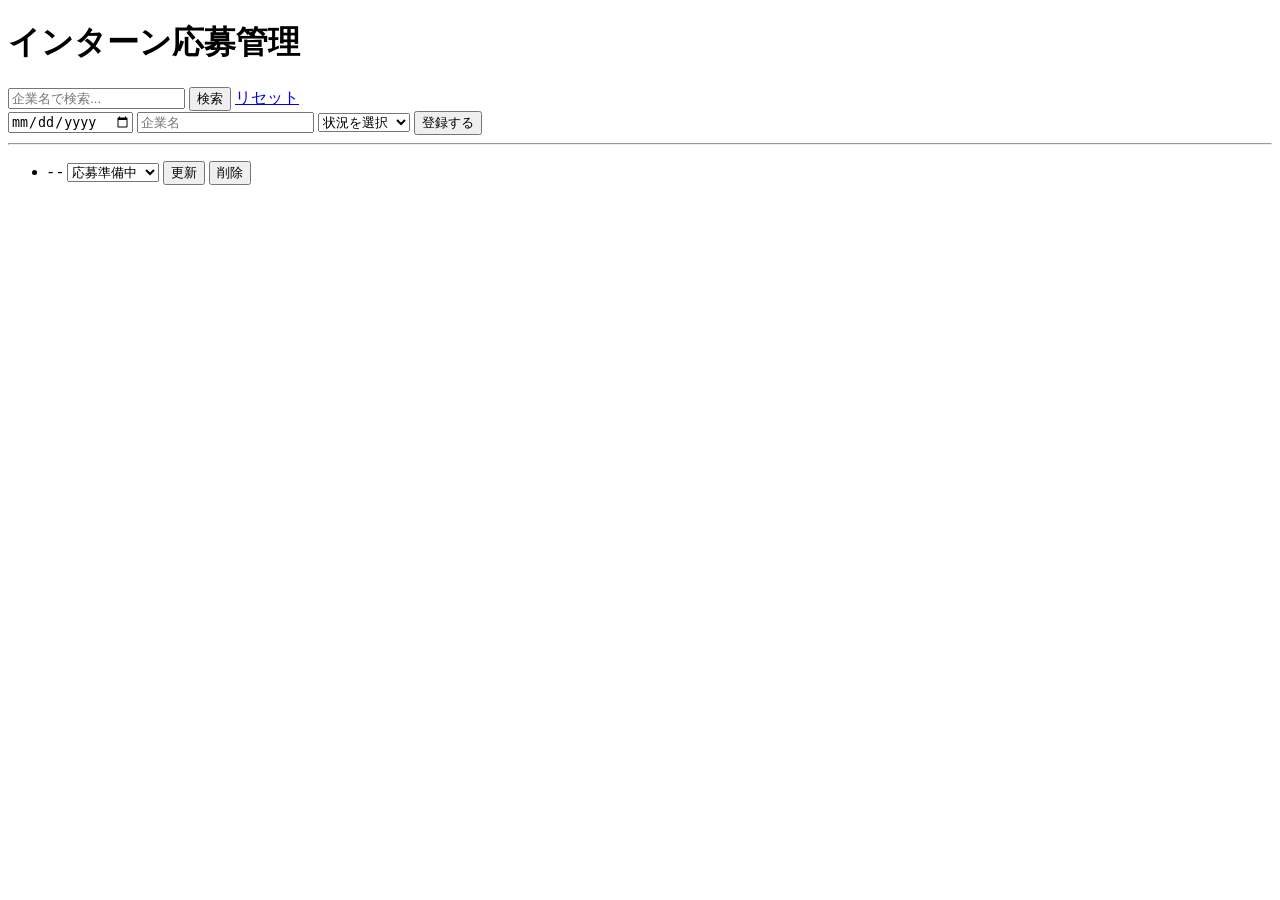
==== src/main/resources/templates/index.html @ b046cca3 "Fix: Remove duplicate update button" ====
<!DOCTYPE html>
<html xmlns:th="http://www.thymeleaf.org">

<head>
    <meta charset="UTF-8">
    <title>就活管理ダッシュボード</title>
    <link rel="stylesheet" th:href="@{/style.css}">
</head>

<body>
    <h1>インターン応募管理</h1>

    <div class="search-container">
        <form action="/" method="get">
            <input type="text" name="keyword" placeholder="企業名で検索...">
            <button type="submit">検索</button>
            <a href="/">リセット</a>
        </form>
    </div>

    <form action="/add" method="post">
        <input type="date" name="deadline" required>
        <input type="text" name="companyName" placeholder="企業名" required>
        <select name="status" required>
            <option value="" disabled selected>状況を選択</option>
            <option value="応募準備中">応募準備中</option>
            <option value="ES提出済み">ES提出済み</option>
            <option value="面接待ち">面接待ち</option>
            <option value="結果待ち">結果待ち</option>
            <option value="お見送り">お見送り</option>
        </select>
        <button type="submit">登録する</button>
    </form>

    <hr>

    <ul>
        <li th:each="job : ${jobs}">
            <span th:text="${job.deadline}"></span> -
            <strong th:text="${job.companyName}"></strong> -
            <span th:text="${job.status}"
                th:classappend="${job.status == '面接待ち' ? 'status-green' : (job.status == 'ES提出済み' ? 'status-blue' : 'status-default')}">
            </span>

            <form action="/update" method="post" style="display:inline;">
                <input type="hidden" name="id" th:value="${job.id}">


                <select name="status" required>
                    <option value="応募準備中">応募準備中</option>
                    <option value="ES提出済み">ES提出済み</option>
                    <option value="面接待ち">面接待ち</option>
                    <option value="結果待ち">結果待ち</option>
                    <option value="お見送り">お見送り</option>
                </select>


                <button type="submit">更新</button>
            </form>

            <form action="/delete" method="post" style="display:inline;">
                <input type="hidden" name="id" th:value="${job.id}">
                <button type="submit" onclick="return confirm('消しますか？')">削除</button>
            </form>
        </li>
    </ul>
</body>

</html>
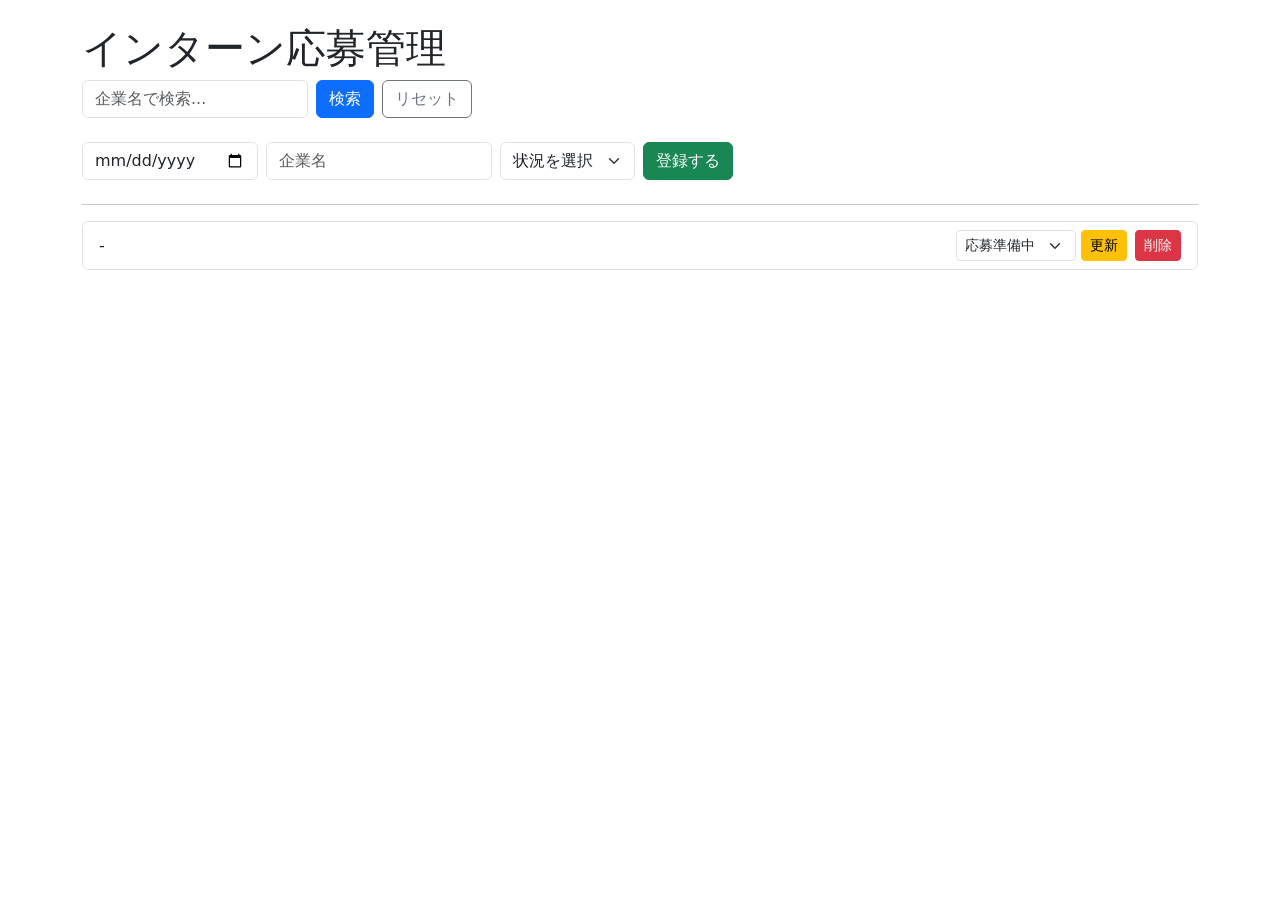
==== commit 8c2785d5: "ui: Bootstrapを導入してボタンの色彩ルールを統一し、ヒューマンエラーを防ぐ設計に改善" ====
--- a/src/main/resources/templates/index.html
+++ b/src/main/resources/templates/index.html
@@ -5,65 +5,68 @@
     <meta charset="UTF-8">
     <title>就活管理ダッシュボード</title>
     <link rel="stylesheet" th:href="@{/style.css}">
+    <link href="https://cdn.jsdelivr.net/npm/bootstrap@5.3.0/dist/css/bootstrap.min.css" rel="stylesheet">
 </head>
 
 <body>
-    <h1>インターン応募管理</h1>
+    <div class="container mt-4"> <h1>インターン応募管理</h1>
 
-    <div class="search-container">
-        <form action="/" method="get">
-            <input type="text" name="keyword" placeholder="企業名で検索...">
-            <button type="submit">検索</button>
-            <a href="/">リセット</a>
+        <div class="search-container mb-4">
+            <form action="/" method="get" class="d-flex gap-2 align-items-center">
+                <input type="text" name="keyword" class="form-control w-auto" placeholder="企業名で検索...">
+                <button type="submit" class="btn btn-primary">検索</button>
+                <a href="/" class="btn btn-outline-secondary">リセット</a>
+            </form>
+        </div>
+
+        <form action="/add" method="post" class="d-flex gap-2 mb-4 align-items-center">
+            <input type="date" name="deadline" class="form-control w-auto" required>
+            <input type="text" name="companyName" class="form-control w-auto" placeholder="企業名" required>
+            <select name="status" class="form-select w-auto" required>
+                <option value="" disabled selected>状況を選択</option>
+                <option value="応募準備中">応募準備中</option>
+                <option value="ES提出済み">ES提出済み</option>
+                <option value="面接待ち">面接待ち</option>
+                <option value="結果待ち">結果待ち</option>
+                <option value="お見送り">お見送り</option>
+            </select>
+            <button type="submit" class="btn btn-success">登録する</button>
         </form>
+
+        <hr>
+
+        <ul class="list-group"> <li th:each="job : ${jobs}" class="list-group-item d-flex justify-content-between align-items-center">
+                <div>
+                    <span th:text="${job.deadline}"></span> -
+                    <strong th:text="${job.companyName}"></strong>
+                    
+                    <span class="badge ms-2"
+                          th:text="${job.status}"
+                          th:classappend="${job.status == '面接待ち' ? 'text-bg-success' : (job.status == 'ES提出済み' ? 'text-bg-primary' : (job.status == 'お見送り' ? 'text-bg-dark' : 'text-bg-secondary'))}">
+                    </span>
+                </div>
+
+                <div class="d-flex gap-2">
+                    <form action="/update" method="post" style="display:inline;">
+                        <input type="hidden" name="id" th:value="${job.id}">
+                        <select name="status" class="form-select form-select-sm d-inline w-auto" required>
+                            <option value="応募準備中">応募準備中</option>
+                            <option value="ES提出済み">ES提出済み</option>
+                            <option value="面接待ち">面接待ち</option>
+                            <option value="結果待ち">結果待ち</option>
+                            <option value="お見送り">お見送り</option>
+                        </select>
+                        <button type="submit" class="btn btn-warning btn-sm">更新</button>
+                    </form>
+
+                    <form action="/delete" method="post" style="display:inline;">
+                        <input type="hidden" name="id" th:value="${job.id}">
+                        <button type="submit" class="btn btn-danger btn-sm" onclick="return confirm('消しますか？')">削除</button>
+                    </form>
+                </div>
+            </li>
+        </ul>
     </div>
-
-    <form action="/add" method="post">
-        <input type="date" name="deadline" required>
-        <input type="text" name="companyName" placeholder="企業名" required>
-        <select name="status" required>
-            <option value="" disabled selected>状況を選択</option>
-            <option value="応募準備中">応募準備中</option>
-            <option value="ES提出済み">ES提出済み</option>
-            <option value="面接待ち">面接待ち</option>
-            <option value="結果待ち">結果待ち</option>
-            <option value="お見送り">お見送り</option>
-        </select>
-        <button type="submit">登録する</button>
-    </form>
-
-    <hr>
-
-    <ul>
-        <li th:each="job : ${jobs}">
-            <span th:text="${job.deadline}"></span> -
-            <strong th:text="${job.companyName}"></strong> -
-            <span th:text="${job.status}"
-                th:classappend="${job.status == '面接待ち' ? 'status-green' : (job.status == 'ES提出済み' ? 'status-blue' : 'status-default')}">
-            </span>
-
-            <form action="/update" method="post" style="display:inline;">
-                <input type="hidden" name="id" th:value="${job.id}">
-
-
-                <select name="status" required>
-                    <option value="応募準備中">応募準備中</option>
-                    <option value="ES提出済み">ES提出済み</option>
-                    <option value="面接待ち">面接待ち</option>
-                    <option value="結果待ち">結果待ち</option>
-                    <option value="お見送り">お見送り</option>
-                </select>
-
-
-                <button type="submit">更新</button>
-            </form>
-
-            <form action="/delete" method="post" style="display:inline;">
-                <input type="hidden" name="id" th:value="${job.id}">
-                <button type="submit" onclick="return confirm('消しますか？')">削除</button>
-            </form>
-        </li>
-    </ul>
 </body>
 
 </html>
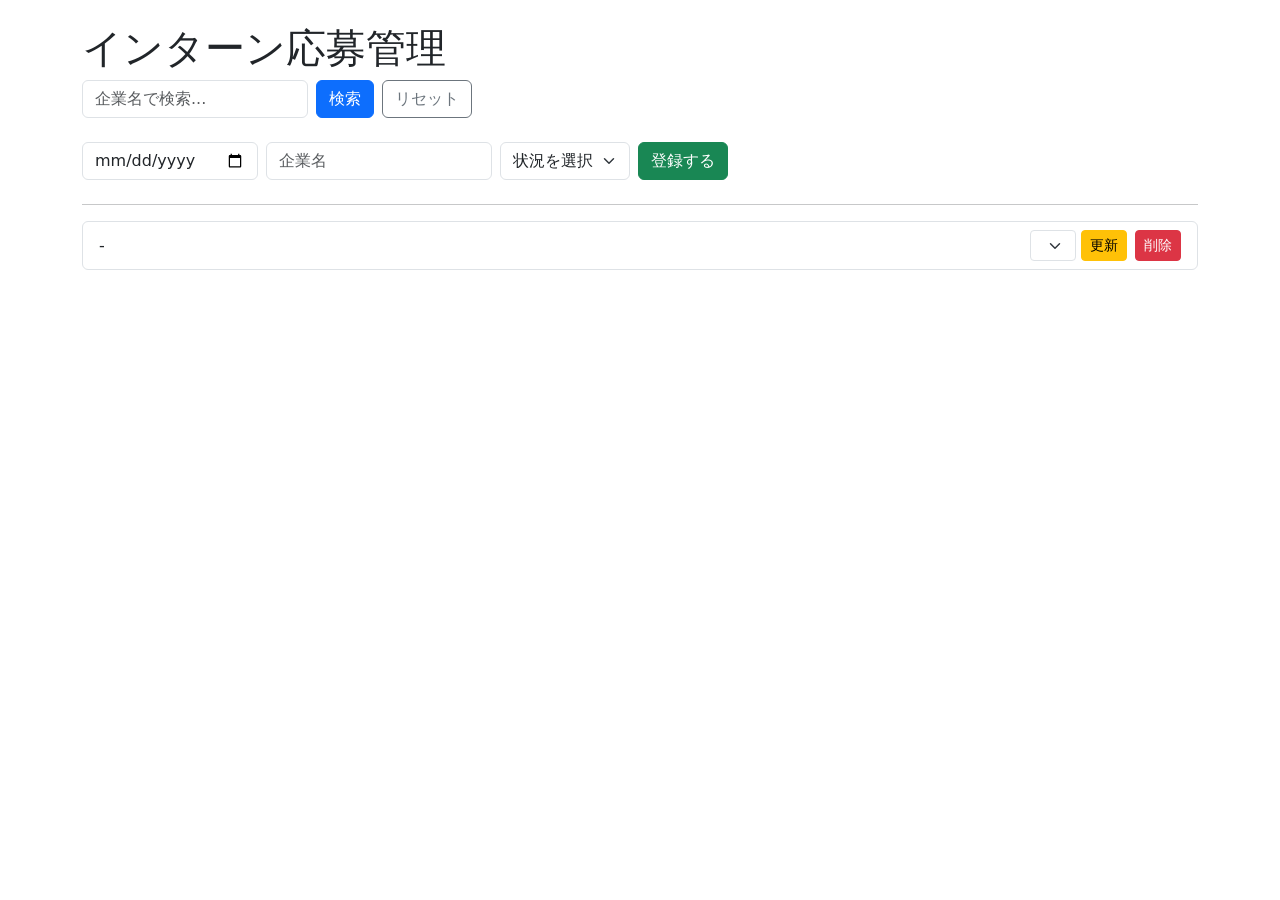
==== commit f64c67c1: "refactor: ステータス管理をStringからEnumに変更し、UIにも反映" ====
--- a/src/main/resources/templates/index.html
+++ b/src/main/resources/templates/index.html
@@ -24,25 +24,25 @@
             <input type="text" name="companyName" class="form-control w-auto" placeholder="企業名" required>
             <select name="status" class="form-select w-auto" required>
                 <option value="" disabled selected>状況を選択</option>
-                <option value="応募準備中">応募準備中</option>
-                <option value="ES提出済み">ES提出済み</option>
-                <option value="面接待ち">面接待ち</option>
-                <option value="結果待ち">結果待ち</option>
-                <option value="お見送り">お見送り</option>
+                <option th:each="s : ${T(com.example.job_management.JobStatus).values()}"
+                        th:value="${s.name()}"
+                        th:text="${s.displayName}">
+                </option>
             </select>
             <button type="submit" class="btn btn-success">登録する</button>
         </form>
 
         <hr>
 
-        <ul class="list-group"> <li th:each="job : ${jobs}" class="list-group-item d-flex justify-content-between align-items-center">
+        <ul class="list-group"> 
+            <li th:each="job : ${jobs}" class="list-group-item d-flex justify-content-between align-items-center">
                 <div>
                     <span th:text="${job.deadline}"></span> -
                     <strong th:text="${job.companyName}"></strong>
                     
                     <span class="badge ms-2"
-                          th:text="${job.status}"
-                          th:classappend="${job.status == '面接待ち' ? 'text-bg-success' : (job.status == 'ES提出済み' ? 'text-bg-primary' : (job.status == 'お見送り' ? 'text-bg-dark' : 'text-bg-secondary'))}">
+                          th:text="${job.status.displayName}"
+                          th:classappend="${job.status != null and job.status.name() == 'INTERVIEW' ? 'text-bg-success' : (job.status != null and job.status.name() == 'APPLIED' ? 'text-bg-primary' : (job.status != null and job.status.name() == 'REJECTED' ? 'text-bg-dark' : 'text-bg-secondary'))}">
                     </span>
                 </div>
 
@@ -50,11 +50,11 @@
                     <form action="/update" method="post" style="display:inline;">
                         <input type="hidden" name="id" th:value="${job.id}">
                         <select name="status" class="form-select form-select-sm d-inline w-auto" required>
-                            <option value="応募準備中">応募準備中</option>
-                            <option value="ES提出済み">ES提出済み</option>
-                            <option value="面接待ち">面接待ち</option>
-                            <option value="結果待ち">結果待ち</option>
-                            <option value="お見送り">お見送り</option>
+                            <option th:each="s : ${T(com.example.job_management.JobStatus).values()}"
+                                    th:value="${s.name()}"
+                                    th:text="${s.displayName}"
+                                    th:selected="${s == job.status}">
+                            </option>
                         </select>
                         <button type="submit" class="btn btn-warning btn-sm">更新</button>
                     </form>
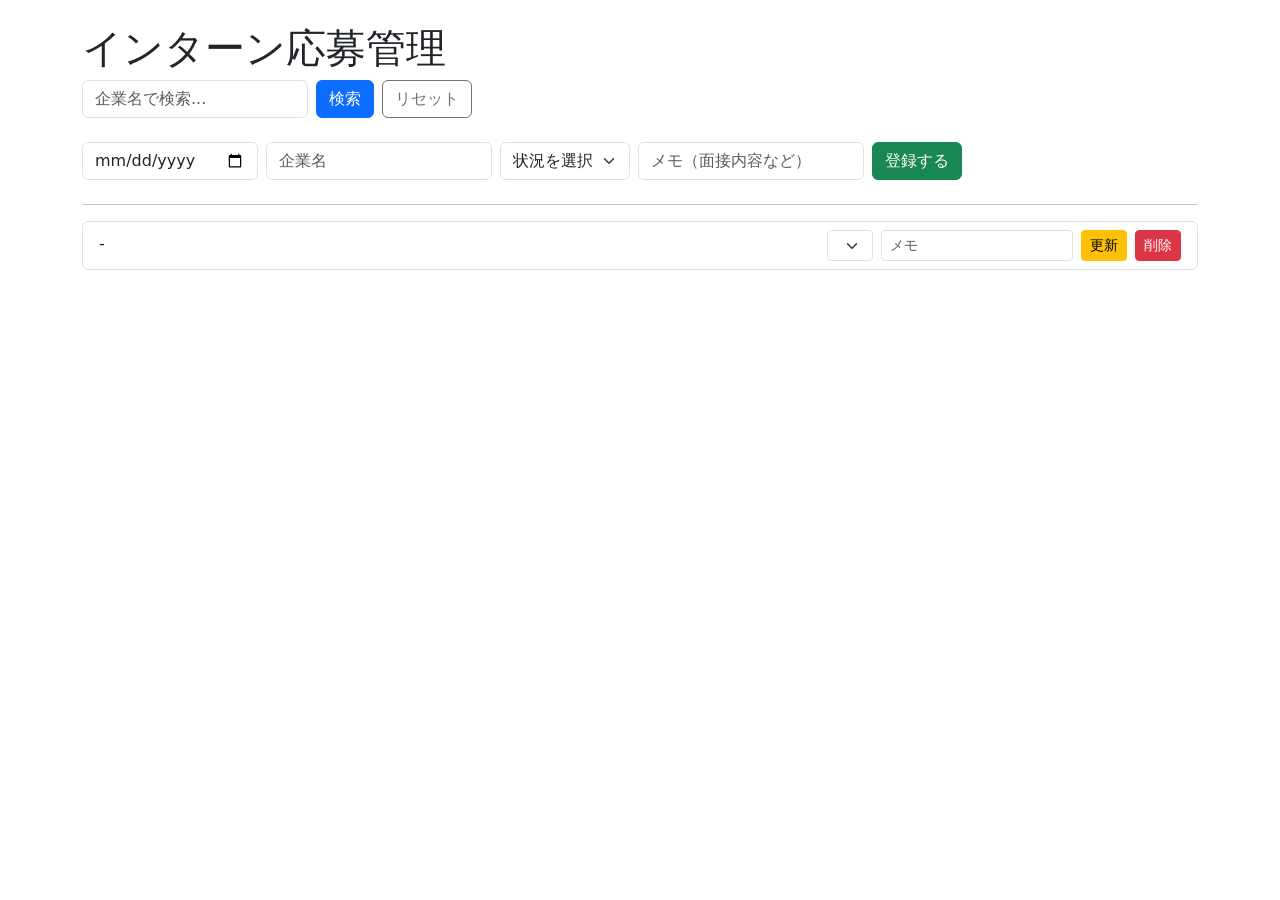
==== commit f6f79301: "feat: 各応募ごとに情報を残せるメモ機能を追加" ====
--- a/src/main/resources/templates/index.html
+++ b/src/main/resources/templates/index.html
@@ -29,6 +29,7 @@
                         th:text="${s.displayName}">
                 </option>
             </select>
+            <input type="text" name="memo" class="form-control w-auto" placeholder="メモ（面接内容など）">
             <button type="submit" class="btn btn-success">登録する</button>
         </form>
 
@@ -44,10 +45,14 @@
                           th:text="${job.status.displayName}"
                           th:classappend="${job.status != null and job.status.name() == 'INTERVIEW' ? 'text-bg-success' : (job.status != null and job.status.name() == 'APPLIED' ? 'text-bg-primary' : (job.status != null and job.status.name() == 'REJECTED' ? 'text-bg-dark' : 'text-bg-secondary'))}">
                     </span>
+                    
+                    <div th:if="${job.memo != null and !job.memo.isEmpty()}" class="mt-1 text-muted small">
+                        <span th:text="${job.memo}"></span>
+                    </div>
                 </div>
 
-                <div class="d-flex gap-2">
-                    <form action="/update" method="post" style="display:inline;">
+                <div class="d-flex gap-2 align-items-center">
+                    <form action="/update" method="post" class="d-flex gap-2 align-items-center" style="display:inline;">
                         <input type="hidden" name="id" th:value="${job.id}">
                         <select name="status" class="form-select form-select-sm d-inline w-auto" required>
                             <option th:each="s : ${T(com.example.job_management.JobStatus).values()}"
@@ -56,6 +61,7 @@
                                     th:selected="${s == job.status}">
                             </option>
                         </select>
+                        <input type="text" name="memo" class="form-control form-control-sm d-inline w-auto" placeholder="メモ" th:value="${job.memo}">
                         <button type="submit" class="btn btn-warning btn-sm">更新</button>
                     </form>
 
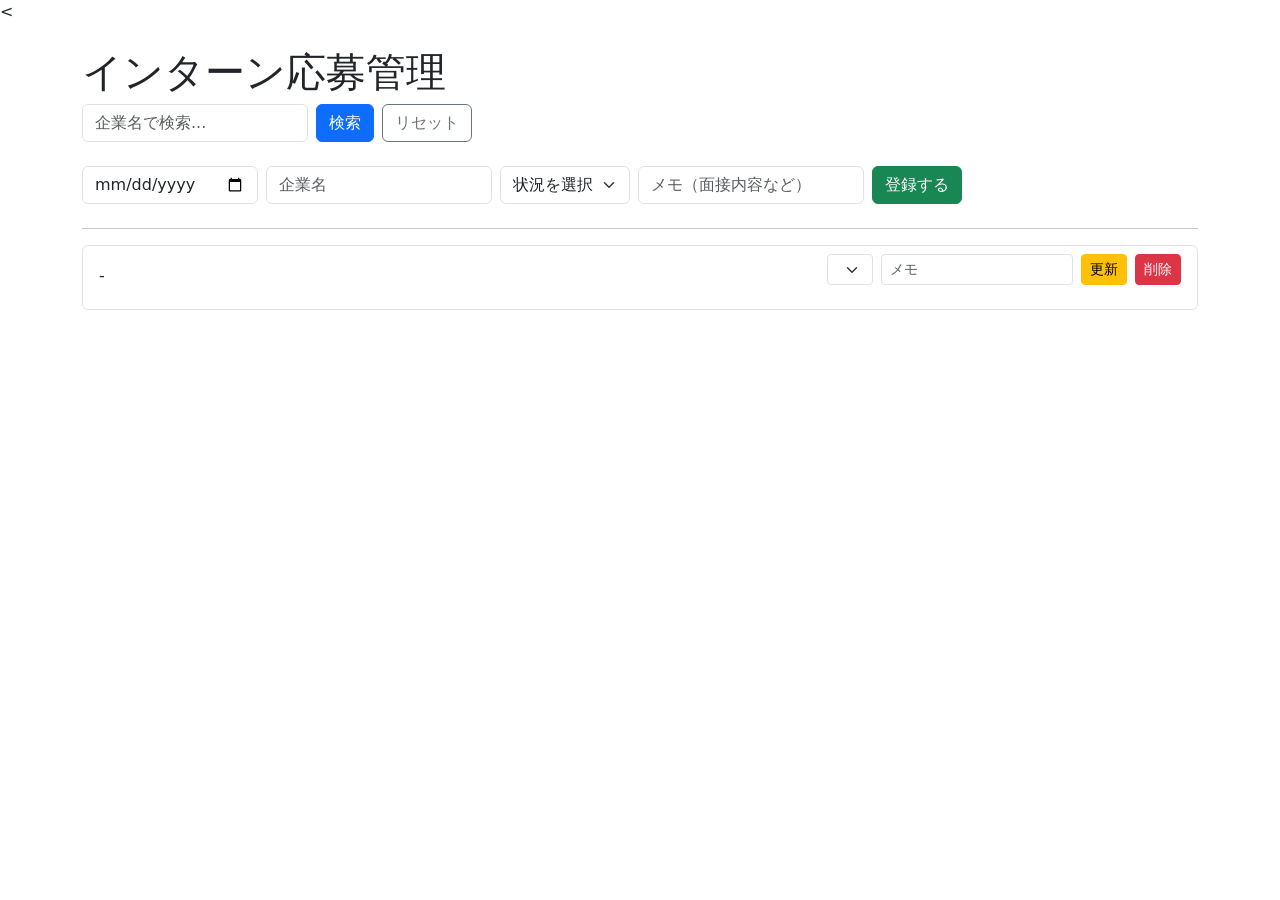
==== commit 2f160339: "refactor: 画面のステータス表示をDBマスターとMap連携に修正（条件分岐のスリム化）" ====
--- a/src/main/resources/templates/index.html
+++ b/src/main/resources/templates/index.html
@@ -1,4 +1,4 @@
-<!DOCTYPE html>
+<<!DOCTYPE html>
 <html xmlns:th="http://www.thymeleaf.org">
 
 <head>
@@ -22,13 +22,15 @@
         <form action="/add" method="post" class="d-flex gap-2 mb-4 align-items-center">
             <input type="date" name="deadline" class="form-control w-auto" required>
             <input type="text" name="companyName" class="form-control w-auto" placeholder="企業名" required>
+            
             <select name="status" class="form-select w-auto" required>
                 <option value="" disabled selected>状況を選択</option>
-                <option th:each="s : ${T(com.example.job_management.JobStatus).values()}"
-                        th:value="${s.name()}"
-                        th:text="${s.displayName}">
+                <option th:each="s : ${statuses}"
+                        th:value="${s.code}"
+                        th:text="${s.name}">
                 </option>
             </select>
+            
             <input type="text" name="memo" class="form-control w-auto" placeholder="メモ（面接内容など）">
             <button type="submit" class="btn btn-success">登録する</button>
         </form>
@@ -42,8 +44,9 @@
                     <strong th:text="${job.companyName}"></strong>
                     
                     <span class="badge ms-2"
-                          th:text="${job.status.displayName}"
-                          th:classappend="${job.status != null and job.status.name() == 'INTERVIEW' ? 'text-bg-success' : (job.status != null and job.status.name() == 'APPLIED' ? 'text-bg-primary' : (job.status != null and job.status.name() == 'REJECTED' ? 'text-bg-dark' : 'text-bg-secondary'))}">
+                          th:if="${job.status != null}"
+                          th:text="${job.status.name}"
+                          th:classappend="${statusClassMap[job.status.code]}">
                     </span>
                     
                     <div th:if="${job.memo != null and !job.memo.isEmpty()}" class="mt-1 text-muted small">
@@ -54,13 +57,15 @@
                 <div class="d-flex gap-2 align-items-center">
                     <form action="/update" method="post" class="d-flex gap-2 align-items-center" style="display:inline;">
                         <input type="hidden" name="id" th:value="${job.id}">
+                        
                         <select name="status" class="form-select form-select-sm d-inline w-auto" required>
-                            <option th:each="s : ${T(com.example.job_management.JobStatus).values()}"
-                                    th:value="${s.name()}"
-                                    th:text="${s.displayName}"
-                                    th:selected="${s == job.status}">
+                            <option th:each="s : ${statuses}"
+                                    th:value="${s.code}"
+                                    th:text="${s.name}"
+                                    th:selected="${job.status != null and s.code == job.status.code}">
                             </option>
                         </select>
+                        
                         <input type="text" name="memo" class="form-control form-control-sm d-inline w-auto" placeholder="メモ" th:value="${job.memo}">
                         <button type="submit" class="btn btn-warning btn-sm">更新</button>
                     </form>
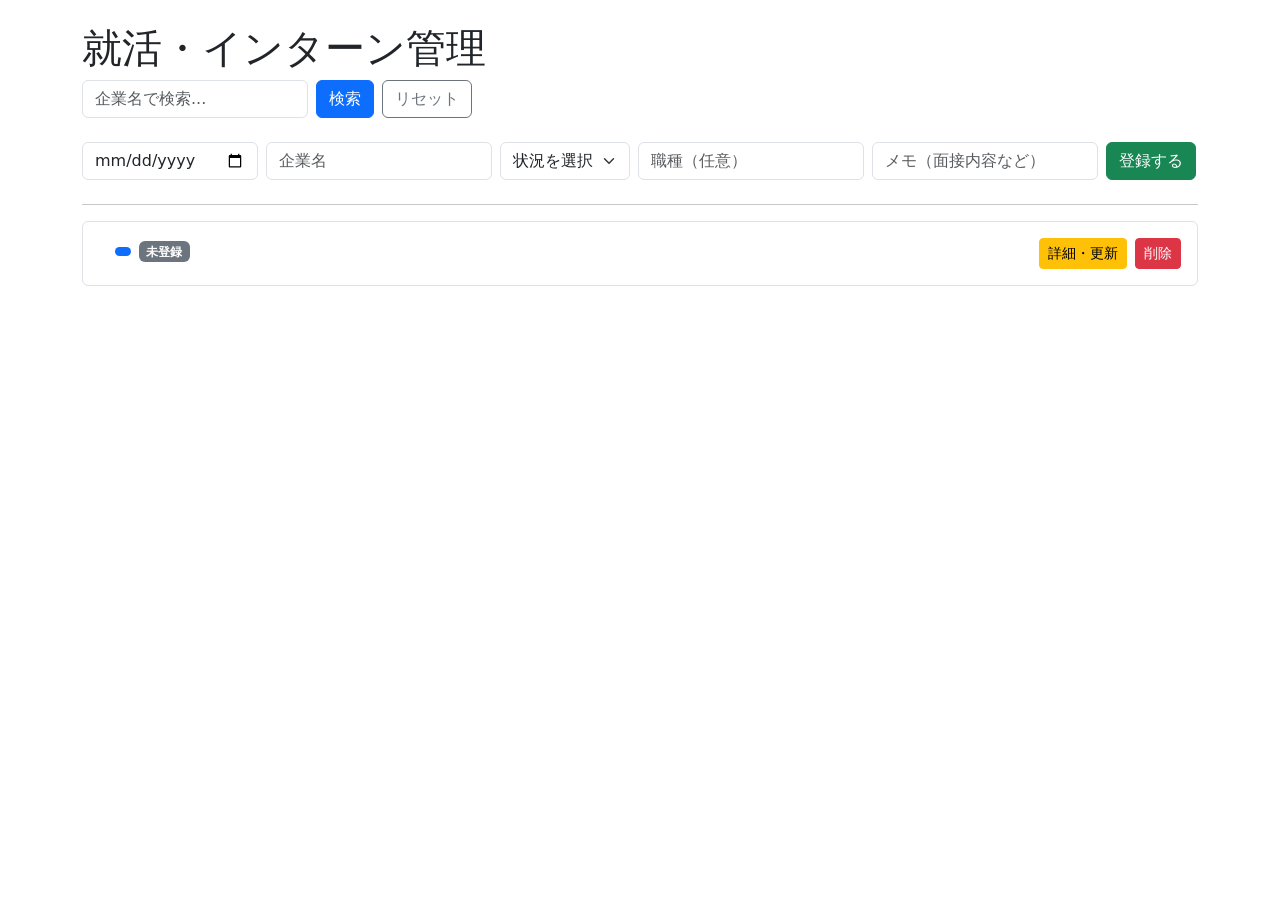
==== commit b459c55d: "DB設計とアーキテクチャをフルリファクタリング - 企業・選考履歴の1対多設計に移行（ステータス遷移履歴を保持） - CategoryGroup/Categoryによる汎用マスターテーブル設計を導入 " ====
--- a/src/main/resources/templates/index.html
+++ b/src/main/resources/templates/index.html
@@ -1,78 +1,87 @@
-<<!DOCTYPE html>
+<!DOCTYPE html>
 <html xmlns:th="http://www.thymeleaf.org">
 
 <head>
     <meta charset="UTF-8">
-    <title>就活管理ダッシュボード</title>
+    <title>就活・インターン管理ダッシュボード</title>
     <link rel="stylesheet" th:href="@{/style.css}">
     <link href="https://cdn.jsdelivr.net/npm/bootstrap@5.3.0/dist/css/bootstrap.min.css" rel="stylesheet">
 </head>
 
 <body>
-    <div class="container mt-4"> <h1>インターン応募管理</h1>
+    <div class="container mt-4">
+        <h1>就活・インターン管理</h1>
 
-        <div class="search-container mb-4">
+        <!-- 検索 + ステータスサマリー -->
+        <div class="d-flex justify-content-between align-items-center mb-4 flex-wrap gap-2">
             <form action="/" method="get" class="d-flex gap-2 align-items-center">
                 <input type="text" name="keyword" class="form-control w-auto" placeholder="企業名で検索...">
                 <button type="submit" class="btn btn-primary">検索</button>
                 <a href="/" class="btn btn-outline-secondary">リセット</a>
             </form>
+            <div class="d-flex gap-2 flex-wrap">
+                <span th:each="s : ${selectionStatuses}"
+                      class="badge rounded-pill fs-6 fw-normal"
+                      th:classappend="${(statusSummary[s.categoryName] ?: 0) > 0 ? ' text-bg-primary' : ' text-bg-light text-muted border'}"
+                      th:text="${s.categoryName + ' ' + (statusSummary[s.categoryName] ?: 0)}">
+                </span>
+            </div>
         </div>
 
-        <form action="/add" method="post" class="d-flex gap-2 mb-4 align-items-center">
-            <input type="date" name="deadline" class="form-control w-auto" required>
-            <input type="text" name="companyName" class="form-control w-auto" placeholder="企業名" required>
-            
-            <select name="status" class="form-select w-auto" required>
-                <option value="" disabled selected>状況を選択</option>
-                <option th:each="s : ${statuses}"
-                        th:value="${s.code}"
-                        th:text="${s.name}">
+        <!-- 企業登録フォーム -->
+        <form action="/company/add" method="post" class="d-flex gap-2 mb-4 align-items-center flex-wrap">
+            <input type="date" name="eventDate" class="form-control w-auto">
+            <input type="text" name="name" class="form-control w-auto" placeholder="企業名" required>
+            <select name="statusCategoryId" class="form-select w-auto">
+                <option value="">状況を選択</option>
+                <option th:each="s : ${selectionStatuses}"
+                        th:value="${s.id}"
+                        th:text="${s.categoryName}">
                 </option>
             </select>
-            
+            <input type="text" name="jobType" class="form-control w-auto" placeholder="職種（任意）">
             <input type="text" name="memo" class="form-control w-auto" placeholder="メモ（面接内容など）">
             <button type="submit" class="btn btn-success">登録する</button>
         </form>
 
         <hr>
 
-        <ul class="list-group"> 
-            <li th:each="job : ${jobs}" class="list-group-item d-flex justify-content-between align-items-center">
+        <!-- 企業一覧 -->
+        <ul class="list-group">
+            <li th:each="company : ${companies}"
+                class="list-group-item d-flex justify-content-between align-items-center py-3">
                 <div>
-                    <span th:text="${job.deadline}"></span> -
-                    <strong th:text="${job.companyName}"></strong>
-                    
-                    <span class="badge ms-2"
-                          th:if="${job.status != null}"
-                          th:text="${job.status.name}"
-                          th:classappend="${statusClassMap[job.status.code]}">
-                    </span>
-                    
-                    <div th:if="${job.memo != null and !job.memo.isEmpty()}" class="mt-1 text-muted small">
-                        <span th:text="${job.memo}"></span>
+                    <!-- メイン情報（目立たせる） -->
+                    <div class="d-flex align-items-center gap-2 mb-1">
+                        <span class="text-muted small"
+                              th:text="${!#lists.isEmpty(company.selectionHistories) ? company.selectionHistories[0].eventDate : '-'}">
+                        </span>
+                        <strong class="fs-5" th:text="${company.name}"></strong>
+                        <span class="badge text-bg-primary"
+                              th:if="${!#lists.isEmpty(company.selectionHistories)}"
+                              th:text="${company.selectionHistories[0].status.categoryName}">
+                        </span>
+                        <span class="badge text-bg-secondary"
+                              th:if="${#lists.isEmpty(company.selectionHistories)}">未登録</span>
+                    </div>
+                    <!-- サブ情報（少し見やすく） -->
+                    <div class="d-flex gap-3 small text-secondary">
+                        <span th:if="${company.jobType != null and !company.jobType.isEmpty()}"
+                              th:text="'職種：' + ${company.jobType}"></span>
+                        <span th:if="${company.industry != null and !company.industry.isEmpty()}"
+                              th:text="'業界：' + ${company.industry}"></span>
+                        <span th:if="${company.memo != null and !company.memo.isEmpty()}"
+                              th:text="${company.memo}"></span>
                     </div>
                 </div>
 
                 <div class="d-flex gap-2 align-items-center">
-                    <form action="/update" method="post" class="d-flex gap-2 align-items-center" style="display:inline;">
-                        <input type="hidden" name="id" th:value="${job.id}">
-                        
-                        <select name="status" class="form-select form-select-sm d-inline w-auto" required>
-                            <option th:each="s : ${statuses}"
-                                    th:value="${s.code}"
-                                    th:text="${s.name}"
-                                    th:selected="${job.status != null and s.code == job.status.code}">
-                            </option>
-                        </select>
-                        
-                        <input type="text" name="memo" class="form-control form-control-sm d-inline w-auto" placeholder="メモ" th:value="${job.memo}">
-                        <button type="submit" class="btn btn-warning btn-sm">更新</button>
-                    </form>
-
-                    <form action="/delete" method="post" style="display:inline;">
-                        <input type="hidden" name="id" th:value="${job.id}">
-                        <button type="submit" class="btn btn-danger btn-sm" onclick="return confirm('消しますか？')">削除</button>
+                    <a th:href="@{/company/{id}(id=${company.id})}"
+                       class="btn btn-warning btn-sm">詳細・更新</a>
+                    <form action="/company/delete" method="post">
+                        <input type="hidden" name="id" th:value="${company.id}">
+                        <button type="submit" class="btn btn-danger btn-sm"
+                                onclick="return confirm('削除しますか？')">削除</button>
                     </form>
                 </div>
             </li>
@@ -80,4 +89,4 @@
     </div>
 </body>
 
-</html>+</html>
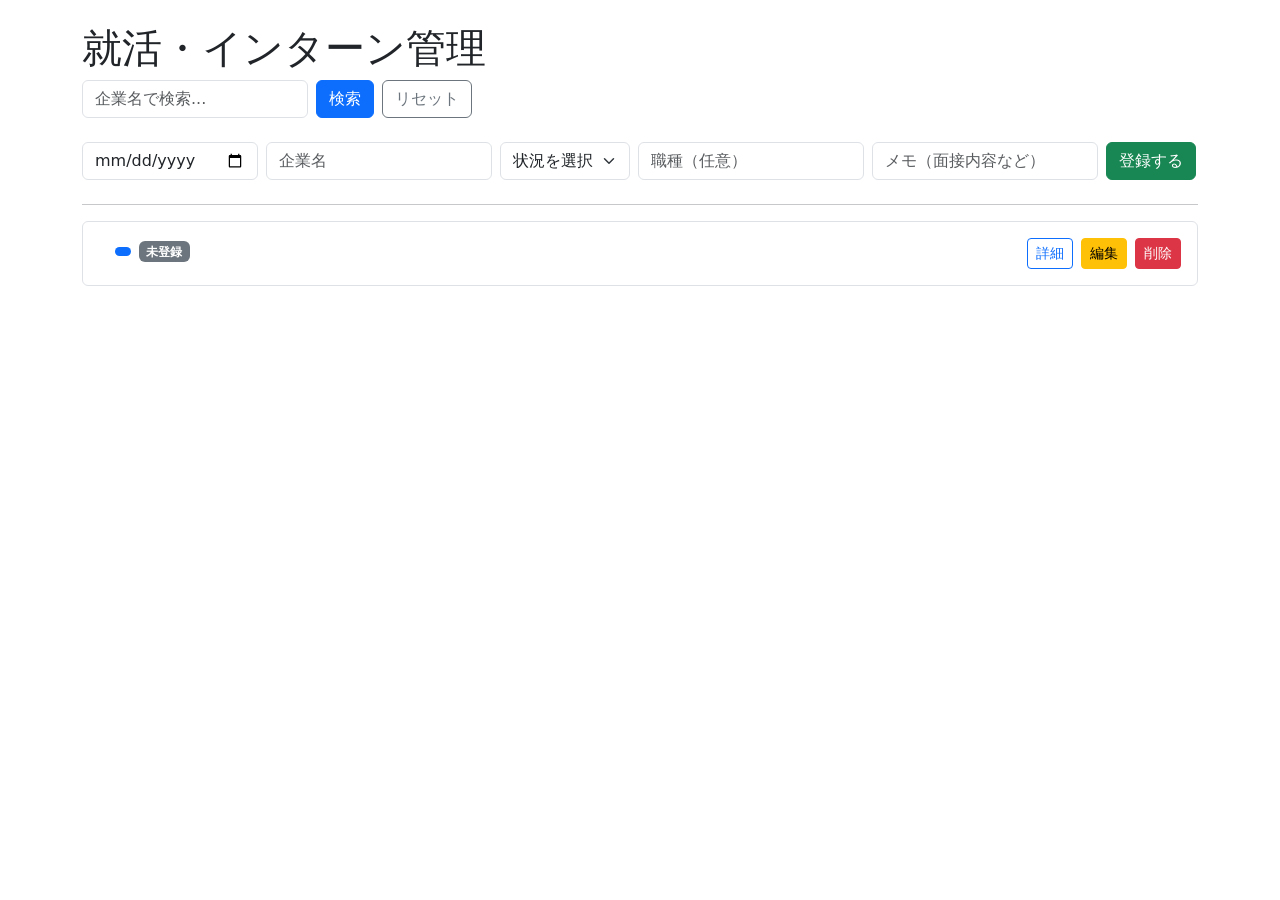
==== commit a8ffb657: "企業情報の編集機能を追加・詳細と編集ボタンを分離" ====
--- a/src/main/resources/templates/index.html
+++ b/src/main/resources/templates/index.html
@@ -77,7 +77,9 @@
 
                 <div class="d-flex gap-2 align-items-center">
                     <a th:href="@{/company/{id}(id=${company.id})}"
-                       class="btn btn-warning btn-sm">詳細・更新</a>
+                       class="btn btn-outline-primary btn-sm">詳細</a>
+                    <a th:href="@{/company/{id}/edit(id=${company.id})}"
+                       class="btn btn-warning btn-sm">編集</a>
                     <form action="/company/delete" method="post">
                         <input type="hidden" name="id" th:value="${company.id}">
                         <button type="submit" class="btn btn-danger btn-sm"
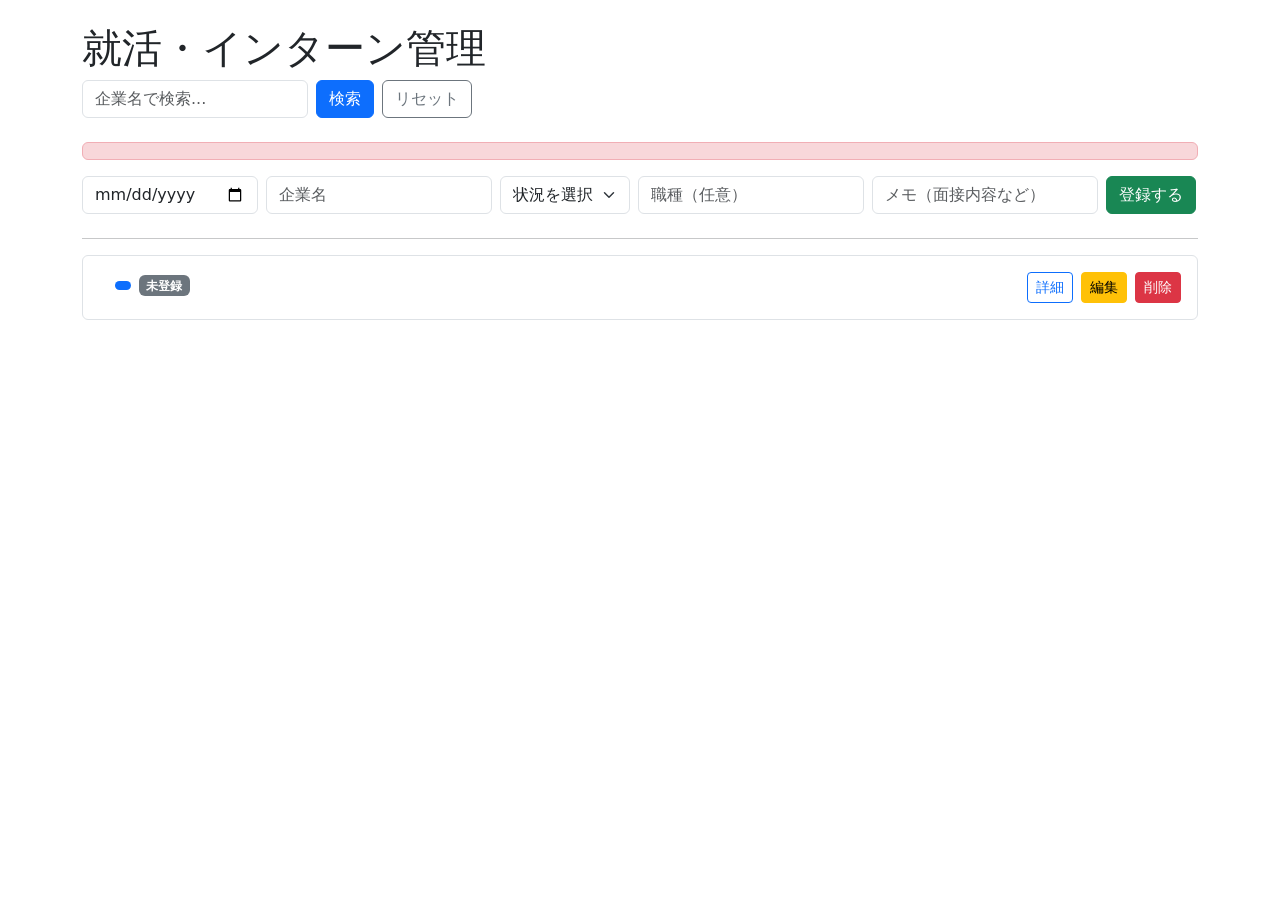
==== commit 40a53e42: "入力バリデーションを追加 企業名が空、ステータス未選択、日付未入力のケースでエラーメッセージをフォームに表示するようにした" ====
--- a/src/main/resources/templates/index.html
+++ b/src/main/resources/templates/index.html
@@ -27,6 +27,9 @@
                 </span>
             </div>
         </div>
+
+        <!-- エラーメッセージ -->
+        <div th:if="${errorMessage}" class="alert alert-danger py-2" th:text="${errorMessage}"></div>
 
         <!-- 企業登録フォーム -->
         <form action="/company/add" method="post" class="d-flex gap-2 mb-4 align-items-center flex-wrap">
